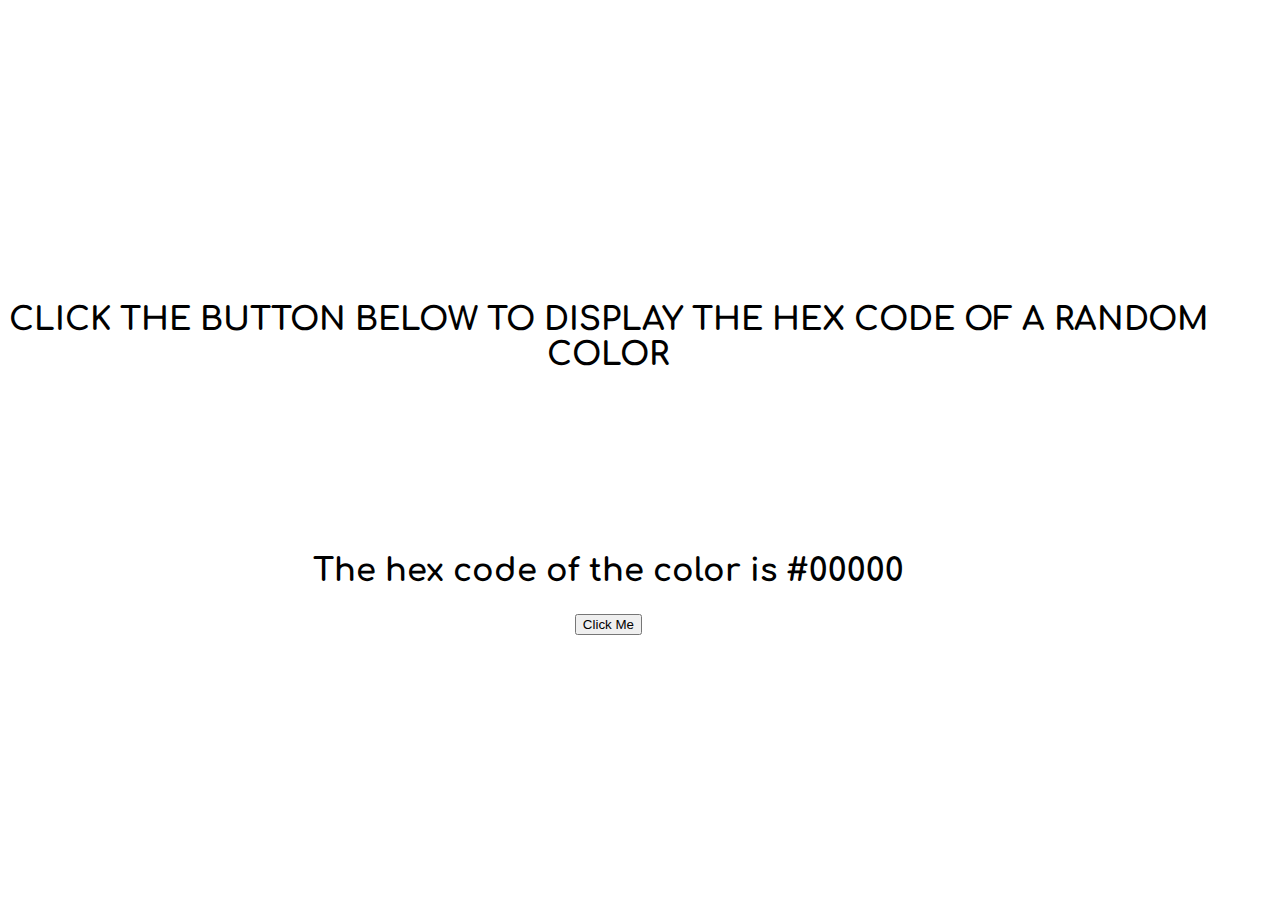
==== Hex-Colors/index.html @ 1f03e5d2 "Add Hex-Colors Project" ====
<!DOCTYPE html>
<html lang="en">
<head>
    <meta charset="UTF-8">
    <meta http-equiv="X-UA-Compatible" content="IE=edge">
    <meta name="viewport" content="width=device-width, initial-scale=1.0">
    <link 
        rel="stylesheet"
        href="https://cdn.jsdelivr.net/npm/bootstrap@5.3.2/dist/css/bootstrap.min.css" integrity="sha384-T3c6CoIi6uLrA9TneNEoa7RxnatzjcDSCmG1MXxSR1GAsXEV/Dwwykc2MPK8M2HN"
        crossorigin="anonymous"
        >
    <link rel="stylesheet" href="style.css">
    <title>Document</title>
</head>
<body>

    <div class = "container">
        <div class = "hex-colors">
            <h1>
                Click the button below to display the hex code of a random color
            </h1>
            <h2>
                The hex code of the color is #<span id = "hex-code">00000</span>
            </h2>
            <button onclick = "changeColor()" type="button" class="btn btn-primary">
                Click Me
            </button>
        </div>
    </div>
    
    <script src="script.js"></script>
</body>
</html>
---- Hex-Colors/style.css ----
@import url('https://fonts.googleapis.com/css2?family=Comfortaa:wght@500&display=swap');

body{
    font-family: 'Comfortaa', sans-serif;
}

.container{


    width: 95%;
    height: 100vh;
    display: flex;
    justify-content: center;
    align-items: center;
}

.hex-colors{


    text-align: center;
}

.hex-colors h1{
    font-size: 2rem;
    text-transform: uppercase;
    animation: colorchange 5s infinite alternate;
}

.hex-colors h2{

    font-size: 2rem;
    margin-top: 15%;
}

@keyframes colorchange{
    0%{
        color: indigo;
    }
    20%{
        color: blue;
    }
    40%{
        color: green;
    }
    60%{
        color: yellow;
    }
    80%{
        color: orange;
    }
    100%{
        color: red;
    }
}

@media(max-width:480px){
    .hex-colors h1{
        font-size: 1.5rem;
    }
    .hex-colors h2{
        font-size: 1.5rem;
    }
}
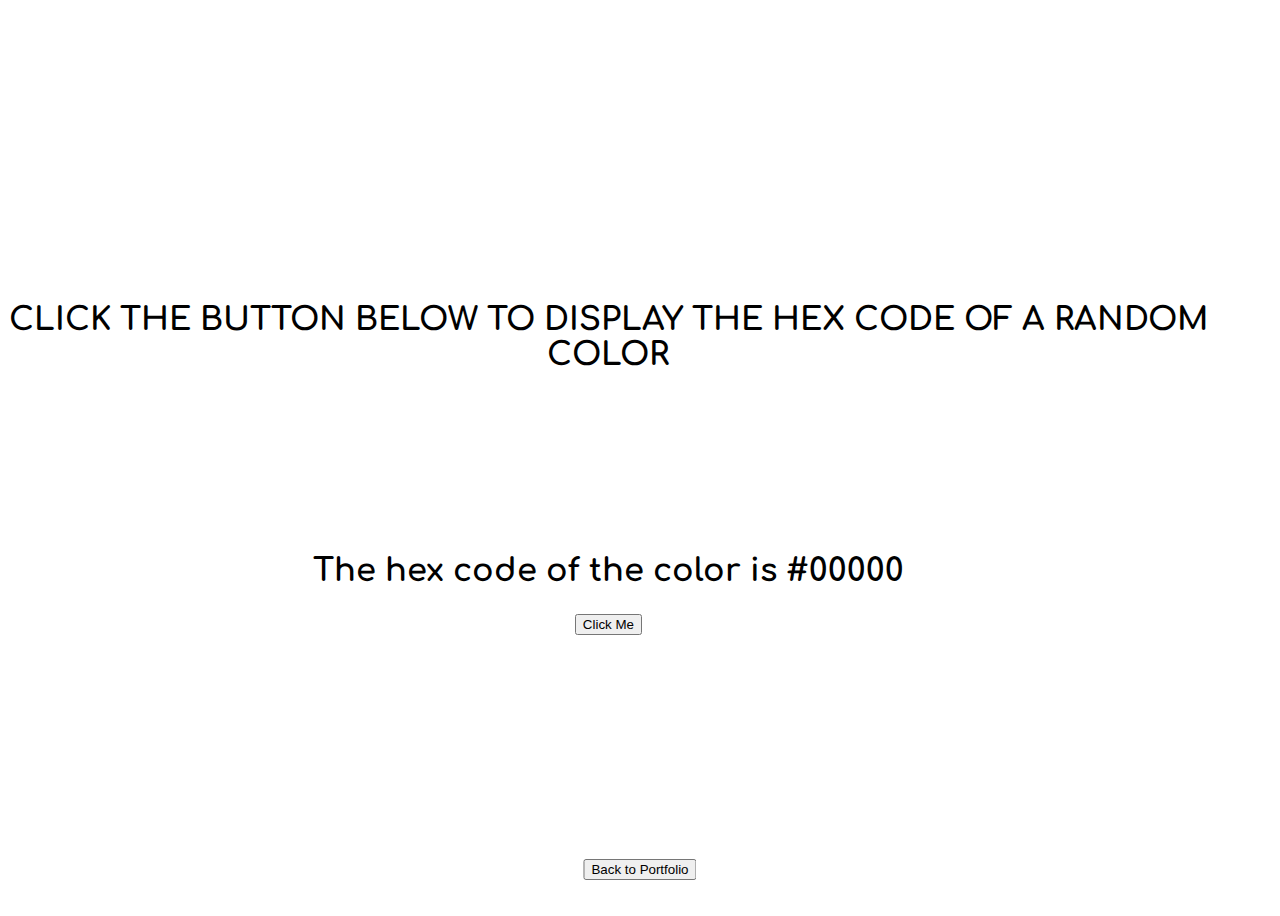
==== commit dc9f3a4c: "Enhance portfolio landing page and add back-to-portfolio button in Hex-Colors project" ====
--- a/Hex-Colors/index.html
+++ b/Hex-Colors/index.html
@@ -27,6 +27,10 @@
             </button>
         </div>
     </div>
+
+    <button onclick="window.location.href='../index.html'" type="button" class="btn btn-secondary mt-3 back-to-portfolio">
+        Back to Portfolio
+    </button>
     
     <script src="script.js"></script>
 </body>
--- a/Hex-Colors/style.css
+++ b/Hex-Colors/style.css
@@ -32,6 +32,13 @@
     margin-top: 15%;
 }
 
+.back-to-portfolio {
+    position: fixed; /* Fix position relative to viewport */
+    bottom: 20px; /* Distance from bottom */
+    left: 50%; /* Center horizontally */
+    transform: translateX(-50%); /* Adjust for exact centering */
+}
+
 @keyframes colorchange{
     0%{
         color: indigo;
